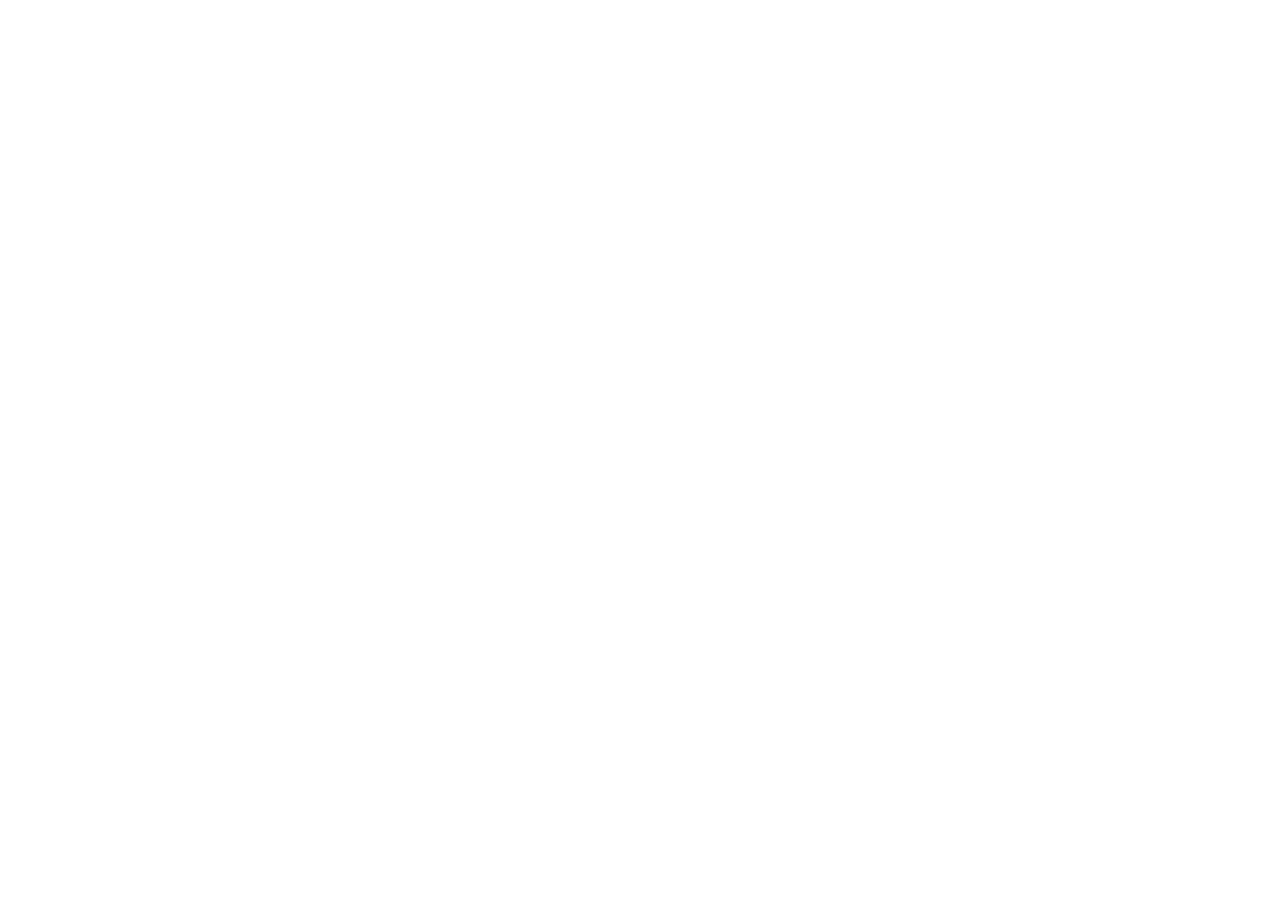
==== index.html @ 21449e37 "index" ====
<!DOCTYPE html>
<html>
  <head>
    <meta charset="UTF-8">
    <title>jQuery template</title>
    <script
  src="https://code.jquery.com/jquery-3.3.1.js"></script>
    <script>// my own jQuery/javascript
        $(function(){
            
        });
    </script>
  </head>
  <body>
  
  </body>
</html>
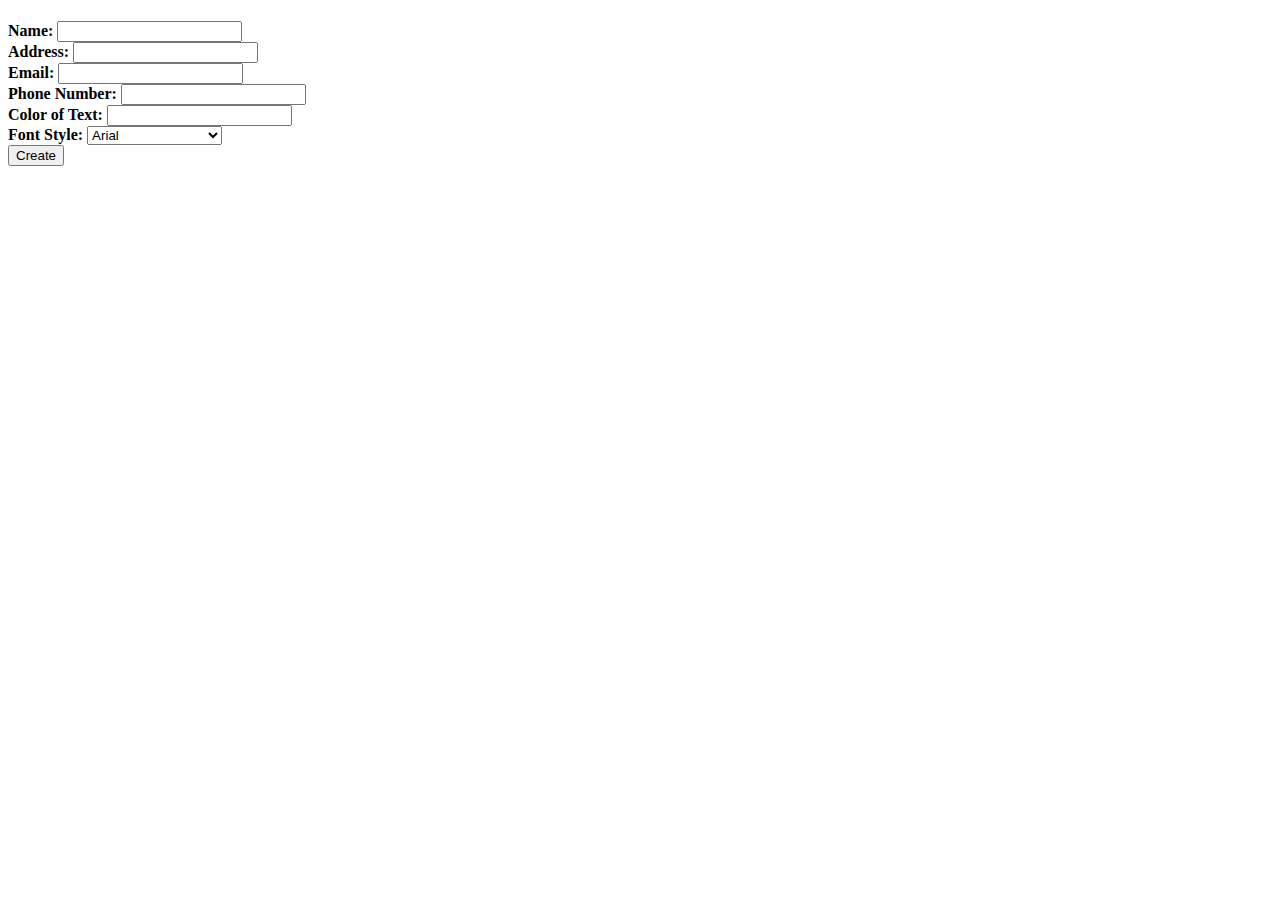
==== commit 8216744e: "finish" ====
--- a/index.html
+++ b/index.html
@@ -1,17 +1,54 @@
 <!DOCTYPE html>
 <html>
-  <head>
+
+<head>
     <meta charset="UTF-8">
-    <title>jQuery template</title>
-    <script
-  src="https://code.jquery.com/jquery-3.3.1.js"></script>
-    <script>// my own jQuery/javascript
-        $(function(){
-            
+    <title>If you get lost information Card</title>
+    <link rel="stylesheet" href="style.css" type="text/css">
+    <link href="https://fonts.googleapis.com/css?family=Abril+Fatface|Acme|Dancing+Script|Gloria+Hallelujah|Kaushan+Script|Lobster|Poiret+One|Roboto" rel="stylesheet">
+    <script src="https://code.jquery.com/jquery-3.3.1.js"></script>
+    <script>
+        $(function() {
+            $('#create').click(function() {
+                $('div').fadeIn();
+                var name = $('#name').val();
+                var address = $('#address').val();
+                var email = $('#email').val();
+                var phone = $('#phone').val();
+                var color = $('#color').val();
+                var fontStyle = $('select').val();
+                $('h3').html(name).css({ 'color': color, 'font-family': fontStyle });
+                $('#address1').html(address).css({ 'color': color, 'font-family': fontStyle });
+                $('#phone1').html(phone).css({ 'color': color, 'font-family': fontStyle });
+                $('#email1').html(email).css({ 'color': color, 'font-family': fontStyle });
+            });
         });
     </script>
-  </head>
-  <body>
-  
-  </body>
+</head>
+
+<body>
+    <h4>Name: <input id="name"><br> 
+    Address: <input id="address"><br> 
+    Email: <input id="email"><br> Phone
+    Number: <input id="phone"><br> 
+    Color of Text: <input id="color"><br> 
+    Font Style:
+    <select>
+     <option value='Arial'>Arial</option>
+     <option value='Times New Roman'>Times New Roman</option>
+     <option value='Acme'>Acme</option>
+     <option value='Roboto'>Roboto</option>
+     <option value='Poiret One'>Poiret One</option>
+ </select><br>
+    <button id='create'>Create </button><br>
+    
+    <div>
+        <h3></h3>
+        <span id="address1"></span>
+        <span id="phone1"></span>
+        <span id="email1"></span>
+
+    </div>
+</body>
+
 </html>--- a/style.css
+++ b/style.css
@@ -0,0 +1,38 @@
+div {
+    display:none;
+    width: 324px;
+    height: 150px;
+    border: 1px solid black;
+    background-color: white; 
+}
+h3{
+    float:left;
+    text-align:center;
+    margin:0px 30px 20px 20px;
+    width:275px;
+}
+#address1 {
+    float:left;
+    text-align:center;
+    margin:0px 30px 20px 20px;
+    width:275px;
+}
+#mail {
+    float:left;
+    text-align: center;
+    margin:0px 30px 20px 20px;
+    width:275px;
+}
+    
+#phone1 {
+    float:left;
+    text-align:center;
+    margin:0px 30px 20px 20px;
+    width:275px;
+}
+#email1 {
+    float:left;
+    text-align:center;
+    margin:0px 30px 20px 20px;
+    width:275px;
+}
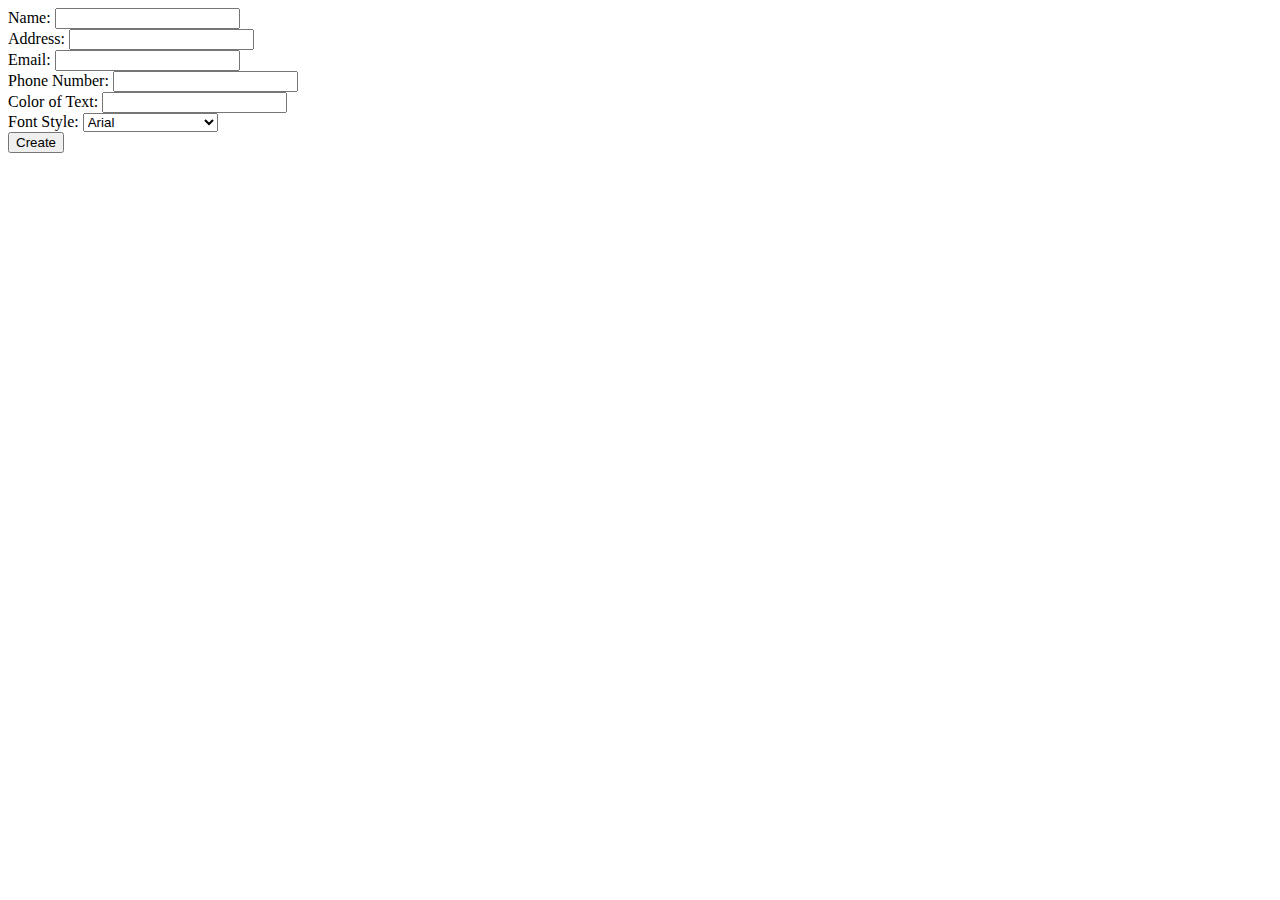
==== commit 2f9350c9: "minor changes" ====
--- a/index.html
+++ b/index.html
@@ -27,7 +27,7 @@
 </head>
 
 <body>
-    <h4>Name: <input id="name"><br> 
+    Name: <input id="name"><br> 
     Address: <input id="address"><br> 
     Email: <input id="email"><br> Phone
     Number: <input id="phone"><br> 
--- a/style.css
+++ b/style.css
@@ -2,7 +2,7 @@
     display:none;
     width: 324px;
     height: 150px;
-    border: 1px solid black;
+    border: 3px solid black;
     background-color: white; 
 }
 h3{
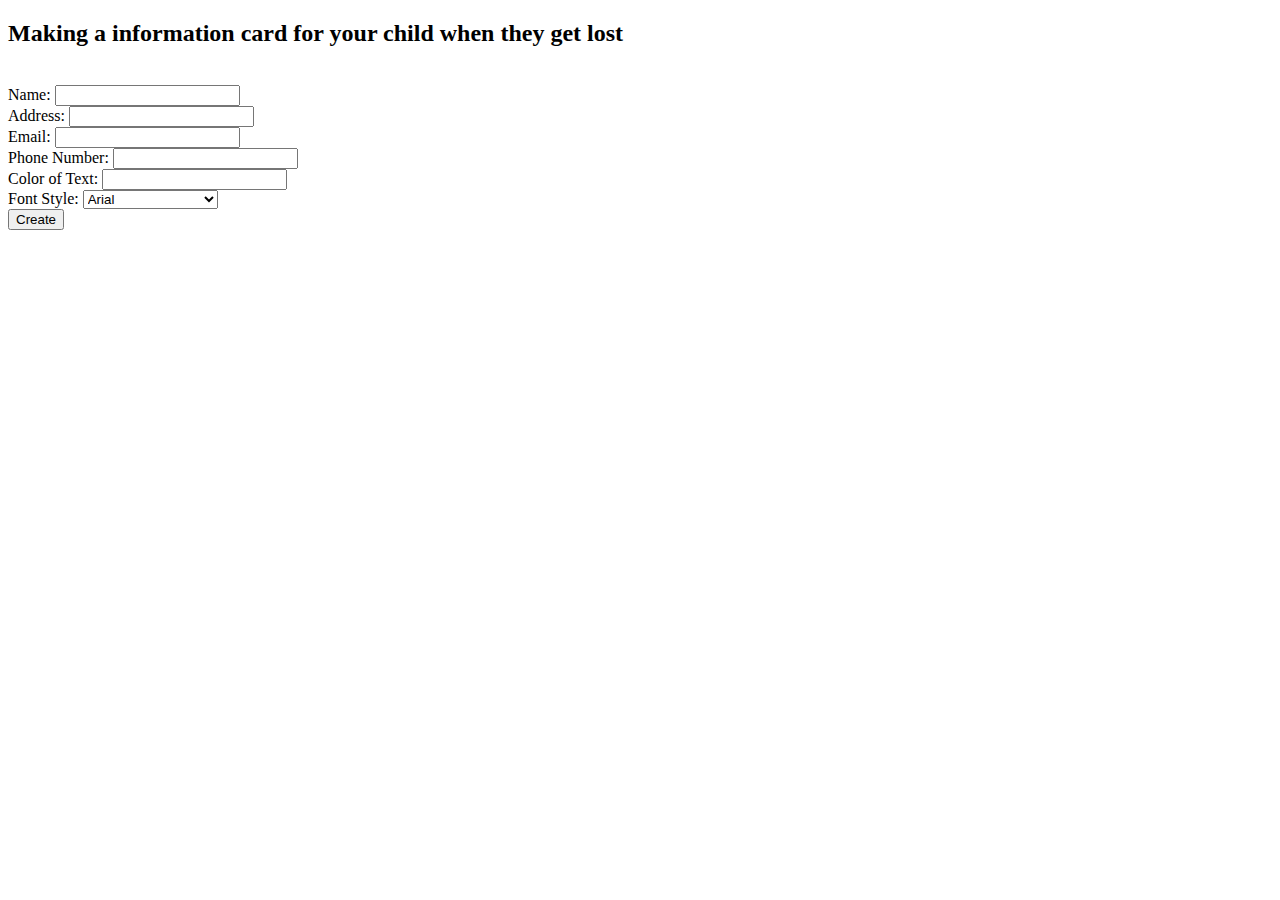
==== commit e1cc6362: "minor changes" ====
--- a/index.html
+++ b/index.html
@@ -27,6 +27,7 @@
 </head>
 
 <body>
+    <h2>Making a information card for your child when they get lost</h2><br>
     Name: <input id="name"><br> 
     Address: <input id="address"><br> 
     Email: <input id="email"><br> Phone
